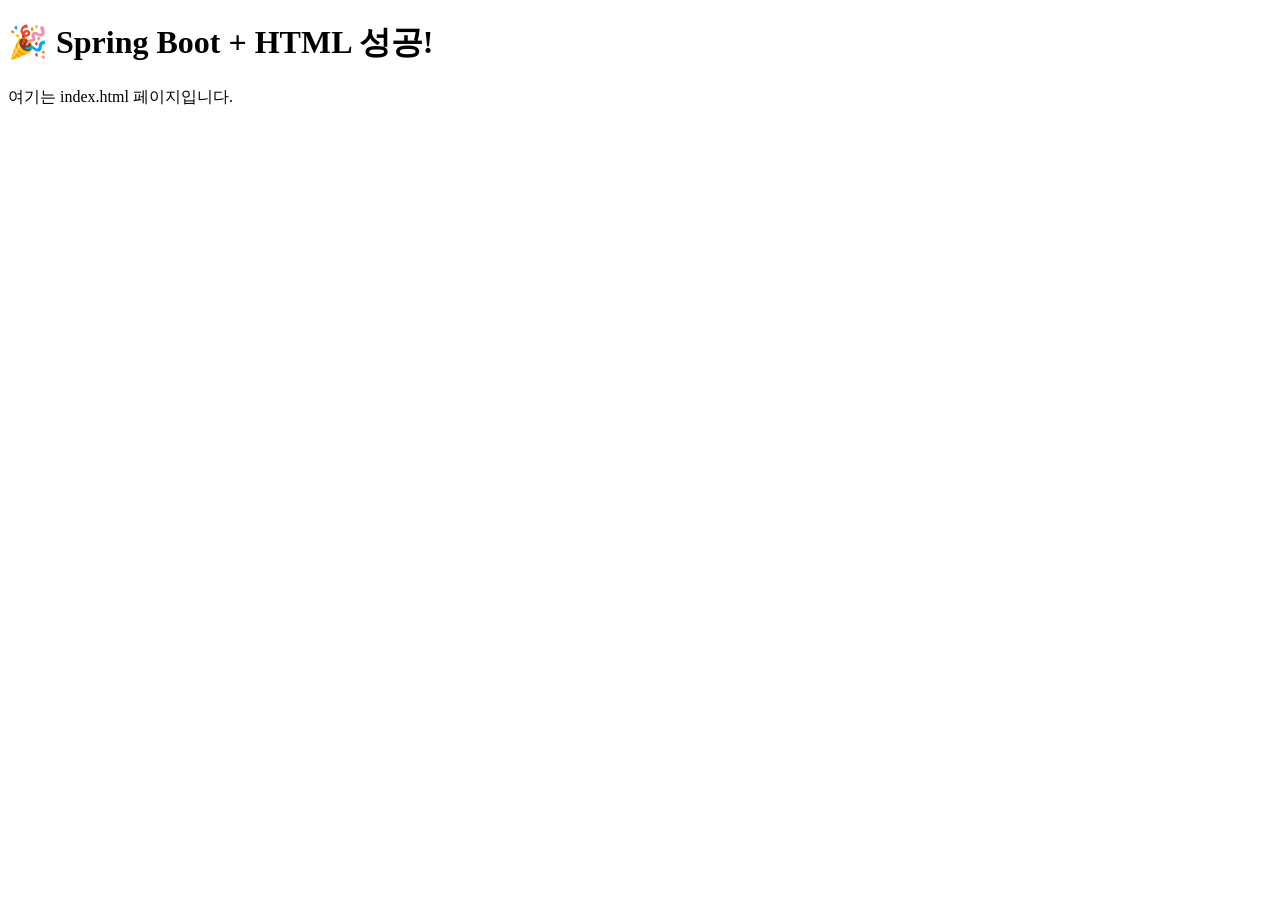
==== src/main/resources/templates/index.html @ 5d3ad579 "Initial Spring Boot project" ====
<!DOCTYPE html>
<html xmlns:th="http://www.thymeleaf.org">
<head>
    <meta charset="UTF-8">
    <title>My Portfolio</title>
</head>
<body>
    <h1>🎉 Spring Boot + HTML 성공!</h1>
    <p>여기는 index.html 페이지입니다.</p>

    <p th:text="${message}"></p>
</body>
</html>
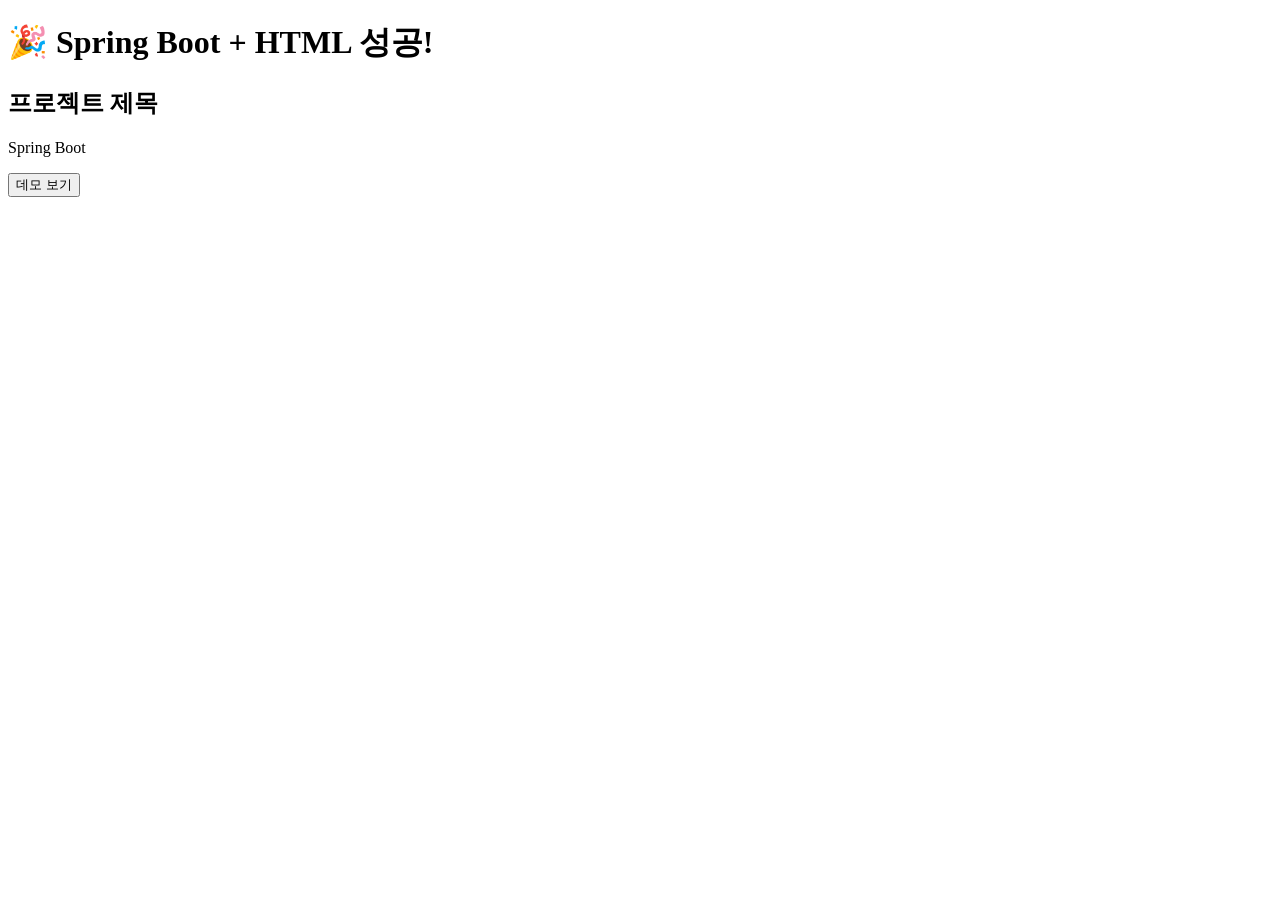
==== commit a00bbedd: "css setting" ====
--- a/src/main/resources/templates/index.html
+++ b/src/main/resources/templates/index.html
@@ -3,11 +3,19 @@
 <head>
     <meta charset="UTF-8">
     <title>My Portfolio</title>
+    <link rel="stylesheet" href="/css/common.css">
+    <link rel="stylesheet" href="/css/layout.css">
+    <link rel="stylesheet" href="/css/components.css">
 </head>
 <body>
-    <h1>🎉 Spring Boot + HTML 성공!</h1>
-    <p>여기는 index.html 페이지입니다.</p>
-
-    <p th:text="${message}"></p>
+    <div class="container">
+        <h1>🎉 Spring Boot + HTML 성공!</h1>
+        <div class="card">
+            <h2>프로젝트 제목</h2>
+            <p class="badge">Spring Boot</p>
+            <button class="button">데모 보기</button>
+        </div>
+        <p th:text="${message}"></p>
+    </div>
 </body>
 </html>
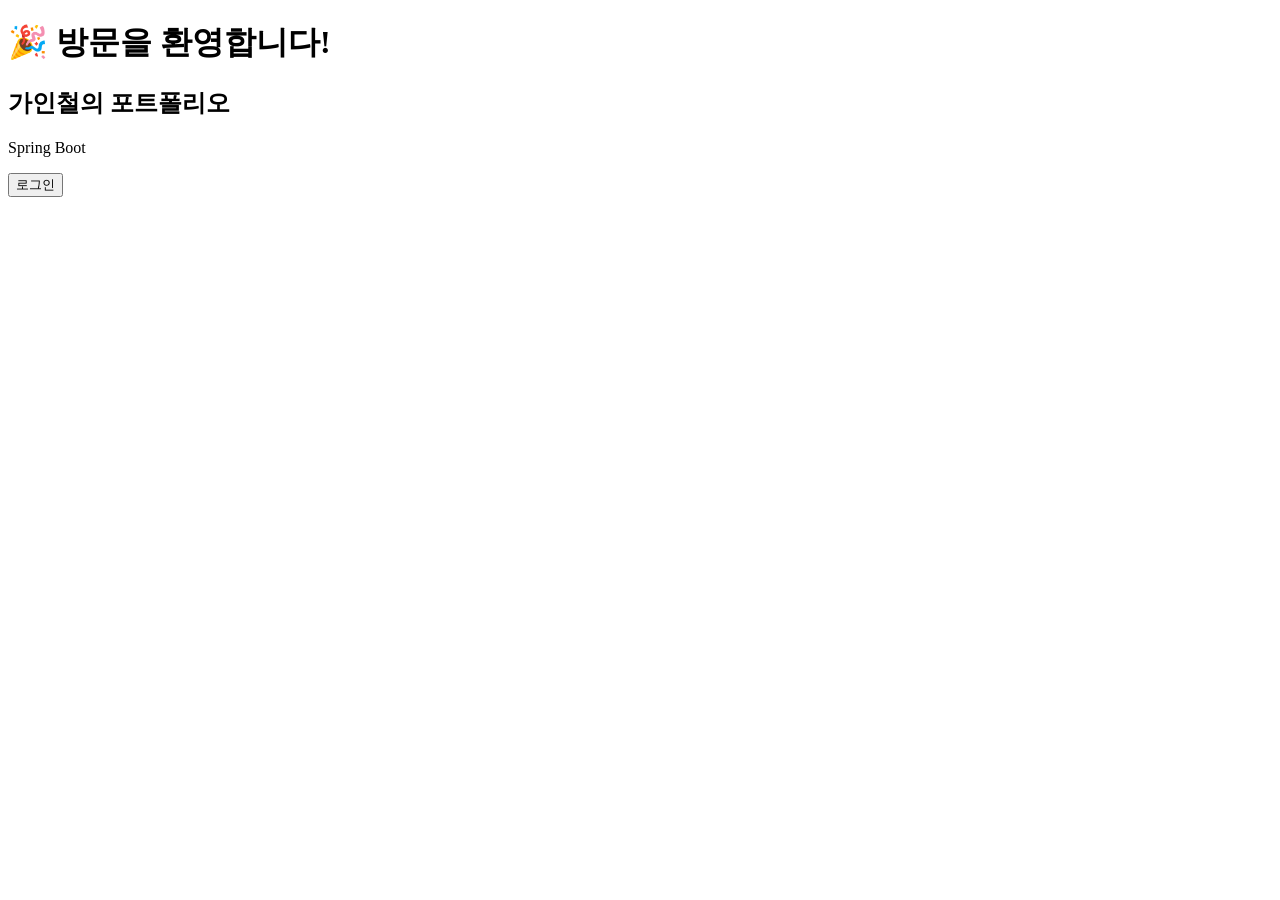
==== commit 966a703b: "user registration, login service, session handling, password encoding, login tests" ====
--- a/src/main/resources/templates/index.html
+++ b/src/main/resources/templates/index.html
@@ -9,11 +9,13 @@
 </head>
 <body>
     <div class="container">
-        <h1>🎉 Spring Boot + HTML 성공!</h1>
+        <header>
+            <h1>🎉 방문을 환영합니다!</h1>
+        </header>
         <div class="card">
-            <h2>프로젝트 제목</h2>
+            <h2>가인철의 포트폴리오</h2>
             <p class="badge">Spring Boot</p>
-            <button class="button">데모 보기</button>
+            <button class="button" onclick="location.href='/auth/login'">로그인</button>
         </div>
         <p th:text="${message}"></p>
     </div>
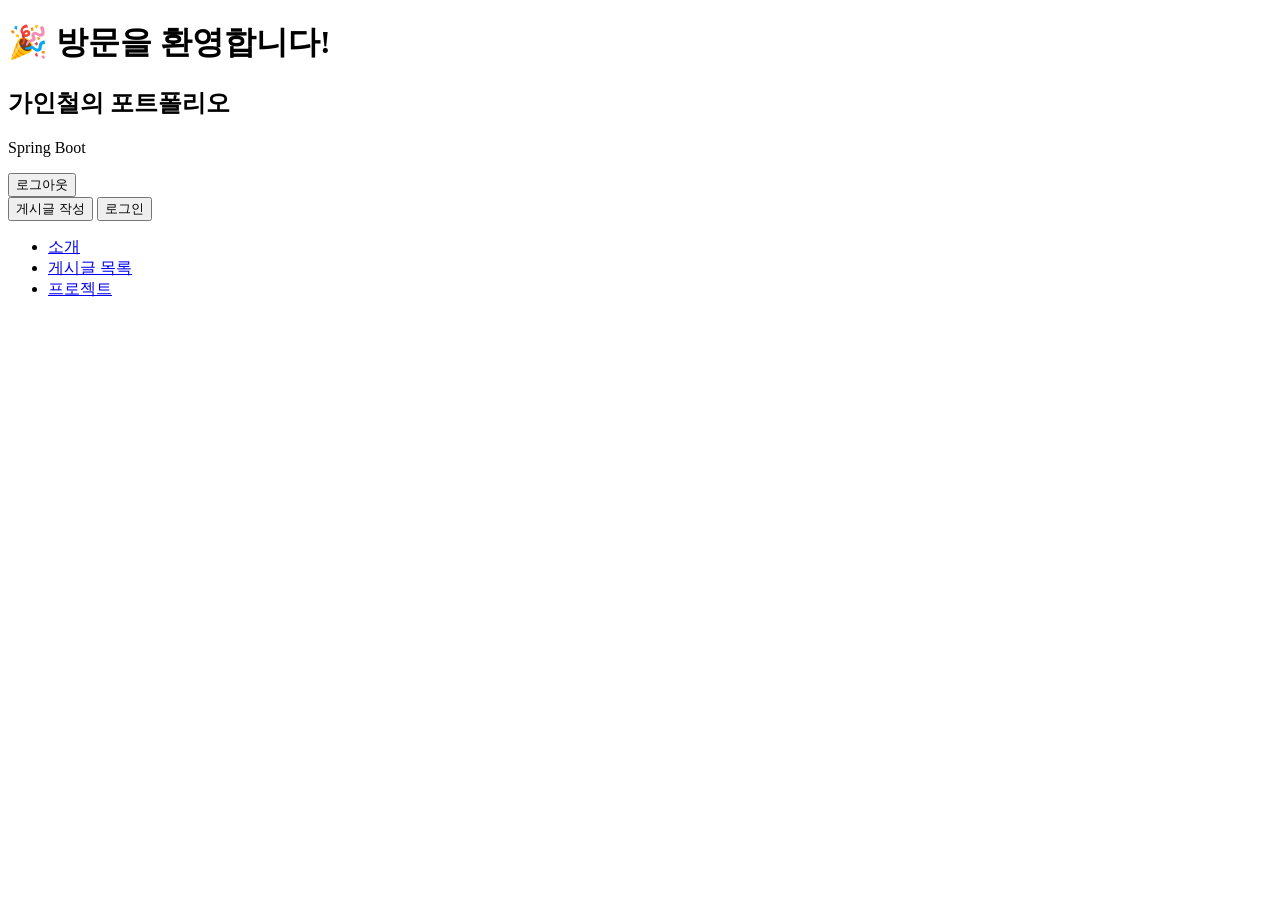
==== commit 88a6a61d: "apply spring security in login system" ====
--- a/src/main/resources/templates/index.html
+++ b/src/main/resources/templates/index.html
@@ -1,5 +1,5 @@
 <!DOCTYPE html>
-<html xmlns:th="http://www.thymeleaf.org">
+<html xmlns:th="http://www.thymeleaf.org" xmlns:sec="http://www.thymeleaf.org/extras/spring-security">
 <head>
     <meta charset="UTF-8">
     <title>My Portfolio</title>
@@ -15,8 +15,20 @@
         <div class="card">
             <h2>가인철의 포트폴리오</h2>
             <p class="badge">Spring Boot</p>
-            <button class="button" onclick="location.href='/auth/login'">로그인</button>
+            <form sec:authorize="isAuthenticated()" th:action="@{/auth/logout}" method="post">
+                <button class="button" type="submit">로그아웃</button>
+            </form>
+            <button sec:authorize="isAuthenticated()" class="button" onclick="location.href='/posts/new'">게시글 작성</button>
+            <button sec:authorize="isAnonymous()" class="button" onclick="location.href='/auth/login'">로그인</button>
         </div>
+        <nav>
+            <ul class="nav-list">
+                <li><a href="/about">소개</a></li>
+                <li><a href="/posts">게시글 목록</a></li>
+<!--                <li><a href="/contact">연락처</a></li>       -->
+                <li><a href="/projects">프로젝트</a></li>
+            </ul>
+        </nav>
         <p th:text="${message}"></p>
     </div>
 </body>
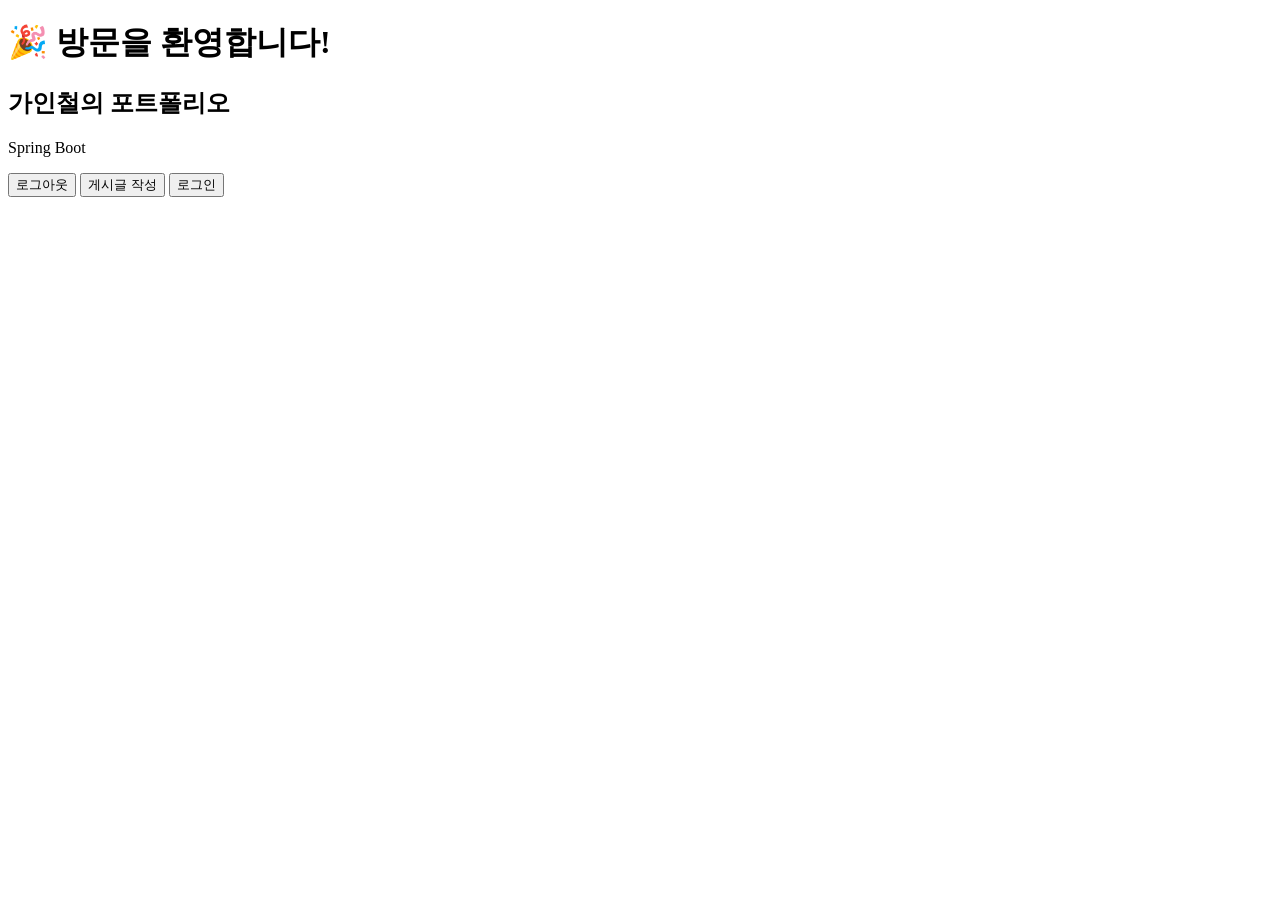
==== commit 0a748daa: "add navigation fragment and active menu highlighting" ====
--- a/src/main/resources/templates/index.html
+++ b/src/main/resources/templates/index.html
@@ -1,5 +1,5 @@
 <!DOCTYPE html>
-<html xmlns:th="http://www.thymeleaf.org" xmlns:sec="http://www.thymeleaf.org/extras/spring-security">
+<html xmlns:th="http://www.thymeleaf.org">
 <head>
     <meta charset="UTF-8">
     <title>My Portfolio</title>
@@ -15,20 +15,12 @@
         <div class="card">
             <h2>가인철의 포트폴리오</h2>
             <p class="badge">Spring Boot</p>
-            <form sec:authorize="isAuthenticated()" th:action="@{/auth/logout}" method="post">
-                <button class="button" type="submit">로그아웃</button>
-            </form>
-            <button sec:authorize="isAuthenticated()" class="button" onclick="location.href='/posts/new'">게시글 작성</button>
-            <button sec:authorize="isAnonymous()" class="button" onclick="location.href='/auth/login'">로그인</button>
+            <button th:if="${isLoggedIn}" class="button" onclick="location.href='/auth/logout'">로그아웃</button>
+            <button th:if="${isLoggedIn}" class="button" onclick="location.href='/posts/new'">게시글 작성</button>
+            <button th:unless="${isLoggedIn}" class="button" onclick="location.href='/auth/login'">로그인</button>
         </div>
-        <nav>
-            <ul class="nav-list">
-                <li><a href="/about">소개</a></li>
-                <li><a href="/posts">게시글 목록</a></li>
-<!--                <li><a href="/contact">연락처</a></li>       -->
-                <li><a href="/projects">프로젝트</a></li>
-            </ul>
-        </nav>
+        <div th:replace="fragments/nav :: nav"></div>
+
         <p th:text="${message}"></p>
     </div>
 </body>
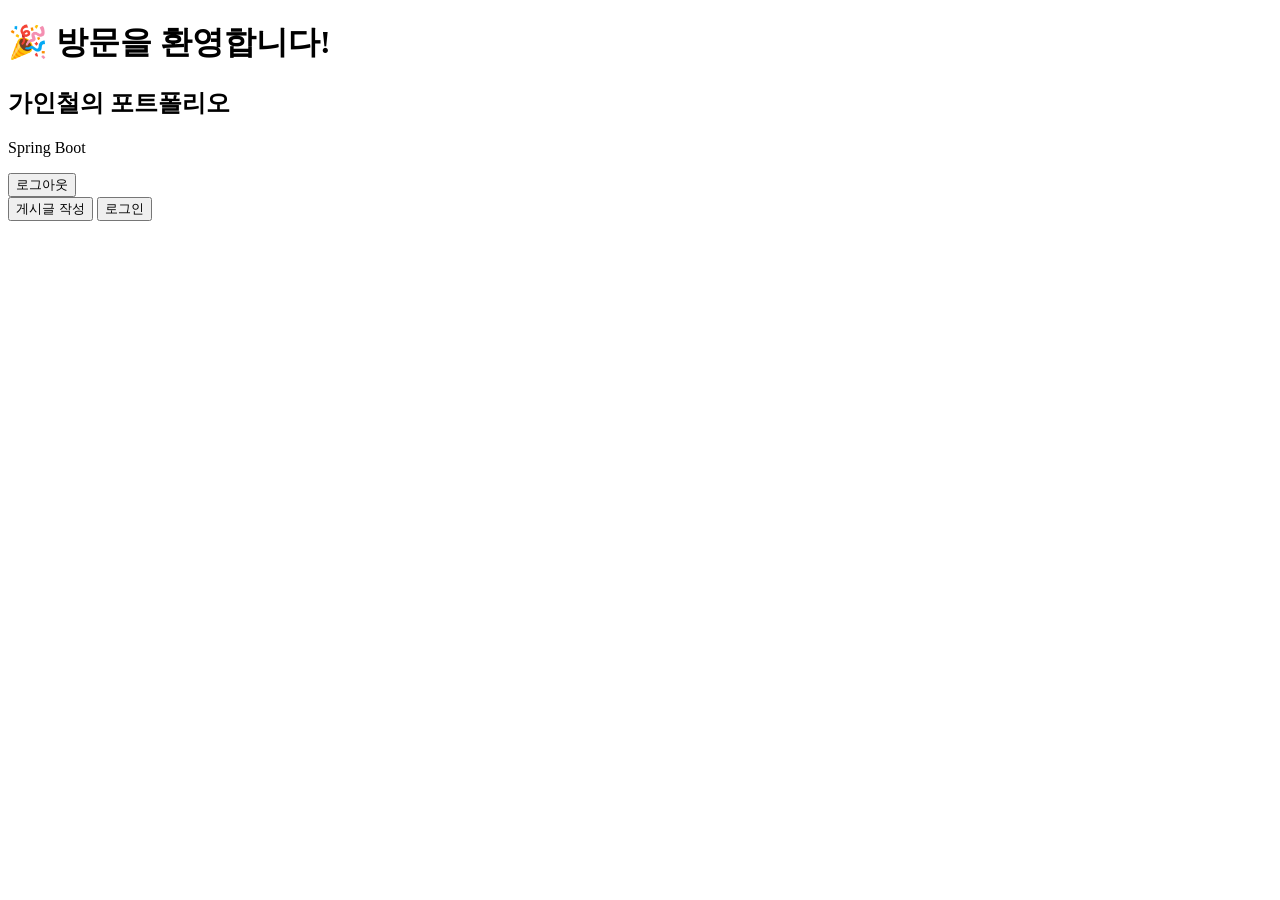
==== commit ac32fe4d: "Merge branch 'feature/admin-auth' merge" ====
--- a/src/main/resources/templates/index.html
+++ b/src/main/resources/templates/index.html
@@ -1,5 +1,5 @@
 <!DOCTYPE html>
-<html xmlns:th="http://www.thymeleaf.org">
+<html xmlns:th="http://www.thymeleaf.org" xmlns:sec="http://www.thymeleaf.org/extras/spring-security">
 <head>
     <meta charset="UTF-8">
     <title>My Portfolio</title>
@@ -15,9 +15,11 @@
         <div class="card">
             <h2>가인철의 포트폴리오</h2>
             <p class="badge">Spring Boot</p>
-            <button th:if="${isLoggedIn}" class="button" onclick="location.href='/auth/logout'">로그아웃</button>
-            <button th:if="${isLoggedIn}" class="button" onclick="location.href='/posts/new'">게시글 작성</button>
-            <button th:unless="${isLoggedIn}" class="button" onclick="location.href='/auth/login'">로그인</button>
+            <form sec:authorize="isAuthenticated()" th:action="@{/auth/logout}" method="post">
+                <button class="button" type="submit">로그아웃</button>
+            </form>
+            <button sec:authorize="isAuthenticated()" class="button" onclick="location.href='/posts/new'">게시글 작성</button>
+            <button sec:authorize="isAnonymous()" class="button" onclick="location.href='/auth/login'">로그인</button>
         </div>
         <div th:replace="fragments/nav :: nav"></div>
 
